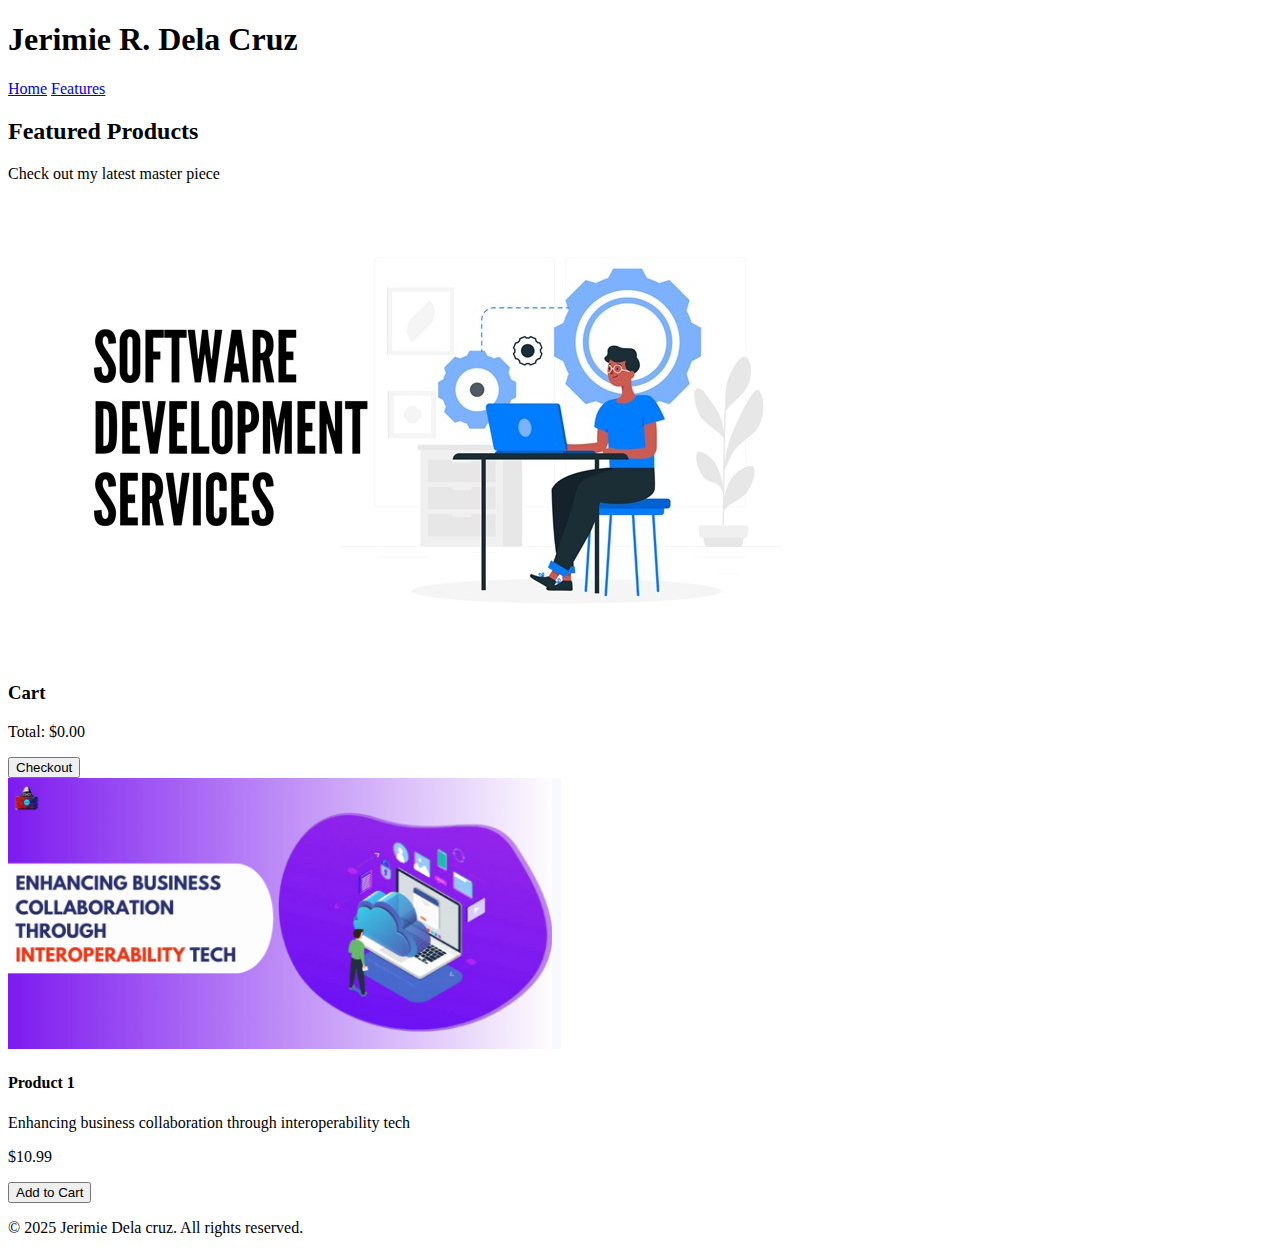
==== feature.html @ 0f3e2b59 "feat: MTExam" ====
<!DOCTYPE html>
<html lang="en">
<head>
    <meta charset="UTF-8">
    <meta name="viewport" content="width=device-width, initial-scale=1.0">
    <title>Dela Cruz, Jerimie R. - Features</title>
    <link rel="stylesheet" href="css/styles.css">
</head>
<body>
    <header>
        <h1>Jerimie R. Dela Cruz</h1>
        <nav>
            <a href="index.html">Home</a>
            <a href="feature.html">Features</a>
        </nav>
    </header>

    <main>
        <section class="hero">
            <h2>Featured Products</h2>
            <p>Check out my latest master piece</p>
        </section>

        <div class="content-wrapper">
            <aside>
                <img src="assets/flogo.jpg" alt="Feature Logo" class="feature-img">
                <div class="cart">
                    <h3>Cart</h3>
                    <ul id="cart-list"></ul>
                    <p>Total: $<span id="total-price">0.00</span></p>
                    <button id="checkout-btn" class="checkout-button">Checkout</button>
                </div>
            </aside>

            <section class="main-content">
                <div class="feature-grid">
                    <div class="feature-card">
                        <img src="assets/product1.png" alt="Product 1">
                        <h4>Product 1</h4>
                        <p>Enhancing business collaboration through interoperability tech</p>
                        <p class="price">$10.99</p>
                        <button class="add-to-cart" data-price="10.99" data-name="Product 1">Add to Cart</button>
                    </div>
                    <!-- Repeat for 3 more products with different details -->
                </div>
            </section>
        </div>
    </main>

    <footer>
        <p>© 2025 Jerimie Dela cruz. All rights reserved.</p>
    </footer>
    <script src="js/script.js"></script>
</body>
</html>
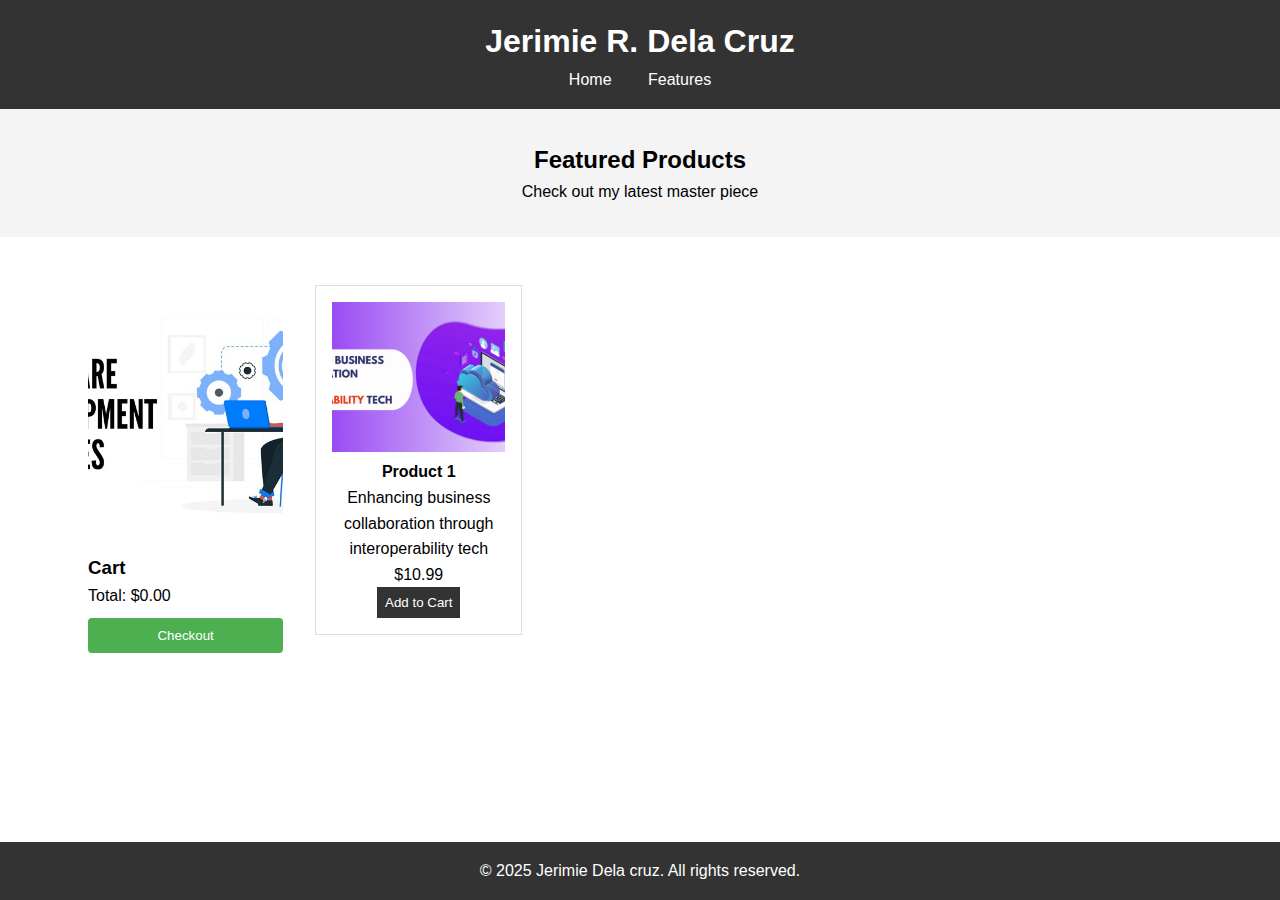
==== commit d40a792f: "Update feature.html" ====
--- a/feature.html
+++ b/feature.html
@@ -4,7 +4,7 @@
     <meta charset="UTF-8">
     <meta name="viewport" content="width=device-width, initial-scale=1.0">
     <title>Dela Cruz, Jerimie R. - Features</title>
-    <link rel="stylesheet" href="css/styles.css">
+    <link rel="stylesheet" href="css/style.css">
 </head>
 <body>
     <header>
@@ -52,4 +52,4 @@
     </footer>
     <script src="js/script.js"></script>
 </body>
-</html>+</html>
--- a/css/style.css
+++ b/css/style.css
@@ -0,0 +1,114 @@
+* {
+    margin: 0;
+    padding: 0;
+    box-sizing: border-box;
+}
+
+body {
+    font-family: Arial, sans-serif;
+    line-height: 1.6;
+}
+
+header {
+    background: #333;
+    color: white;
+    padding: 1rem;
+    text-align: center;
+}
+
+nav a {
+    color: white;
+    margin: 0 1rem;
+    text-decoration: none;
+}
+
+.hero {
+    background: #f4f4f4;
+    padding: 2rem;
+    text-align: center;
+}
+
+.content-wrapper {
+    display: flex;
+    max-width: 1200px;
+    margin: 0 auto;
+    padding: 2rem;
+}
+
+aside {
+    width: 20%;
+    padding: 1rem;
+}
+
+.profile-img, .feature-img {
+    width: 100%;
+    aspect-ratio: 3/4;
+    object-fit: cover;
+}
+
+.main-content {
+    width: 80%;
+    padding: 1rem;
+}
+
+.skills, .achievements, .contact {
+    margin-bottom: 2rem;
+}
+
+form {
+    display: flex;
+    flex-direction: column;
+    gap: 1rem;
+    max-width: 500px;
+}
+
+.feature-grid {
+    display: grid;
+    grid-template-columns: repeat(4, 1fr);
+    gap: 1rem;
+}
+
+.feature-card {
+    border: 1px solid #ddd;
+    padding: 1rem;
+    text-align: center;
+}
+
+.feature-card img {
+    width: 100%;
+    height: 150px;
+    object-fit: cover;
+}
+
+.add-to-cart {
+    background: #333;
+    color: white;
+    border: none;
+    padding: 0.5rem;
+    cursor: pointer;
+}
+
+footer {
+    background: #333;
+    color: white;
+    text-align: center;
+    padding: 1rem;
+    position: fixed;
+    bottom: 0;
+    width: 100%;
+}
+
+.checkout-button {
+    background-color: #4CAF50;
+    color: white;
+    padding: 10px 20px;
+    border: none;
+    border-radius: 4px;
+    cursor: pointer;
+    margin-top: 10px;
+    width: 100%;
+}
+
+.checkout-button:hover {
+    background-color: #45a049;
+}